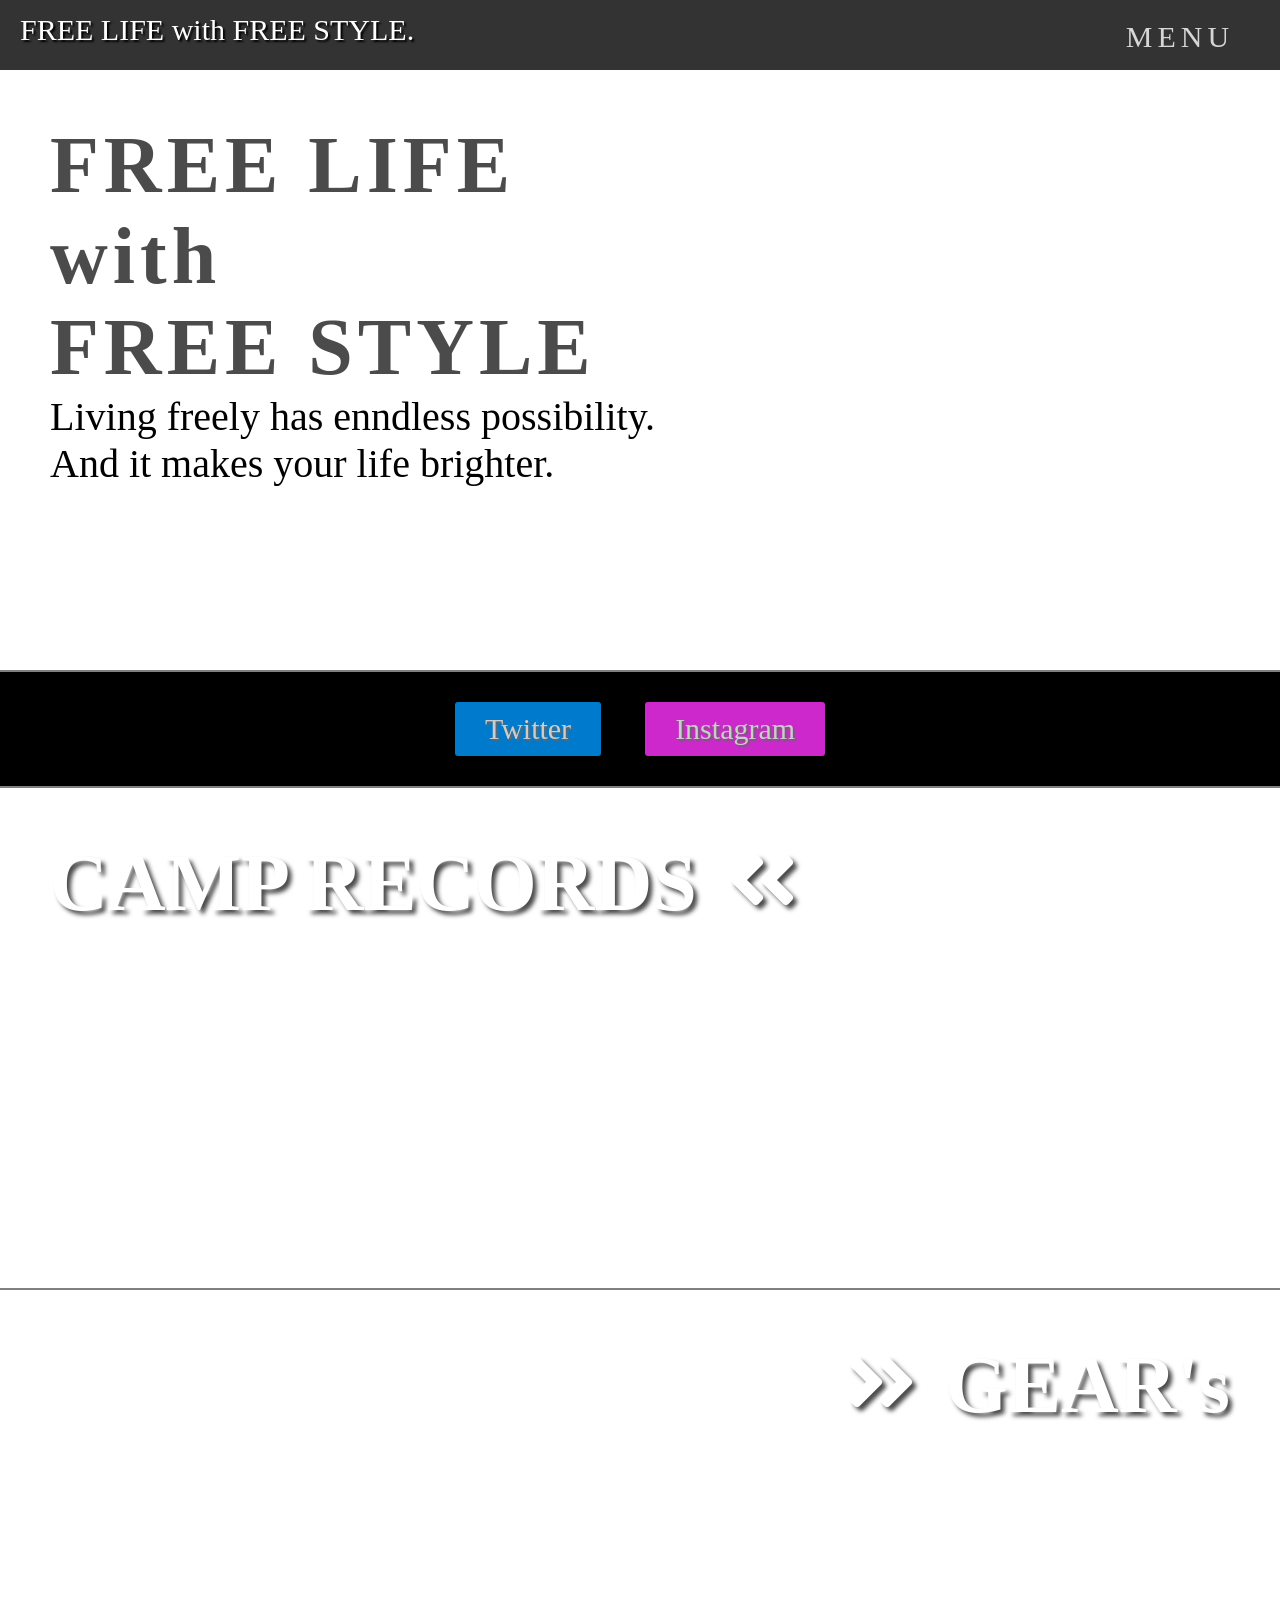
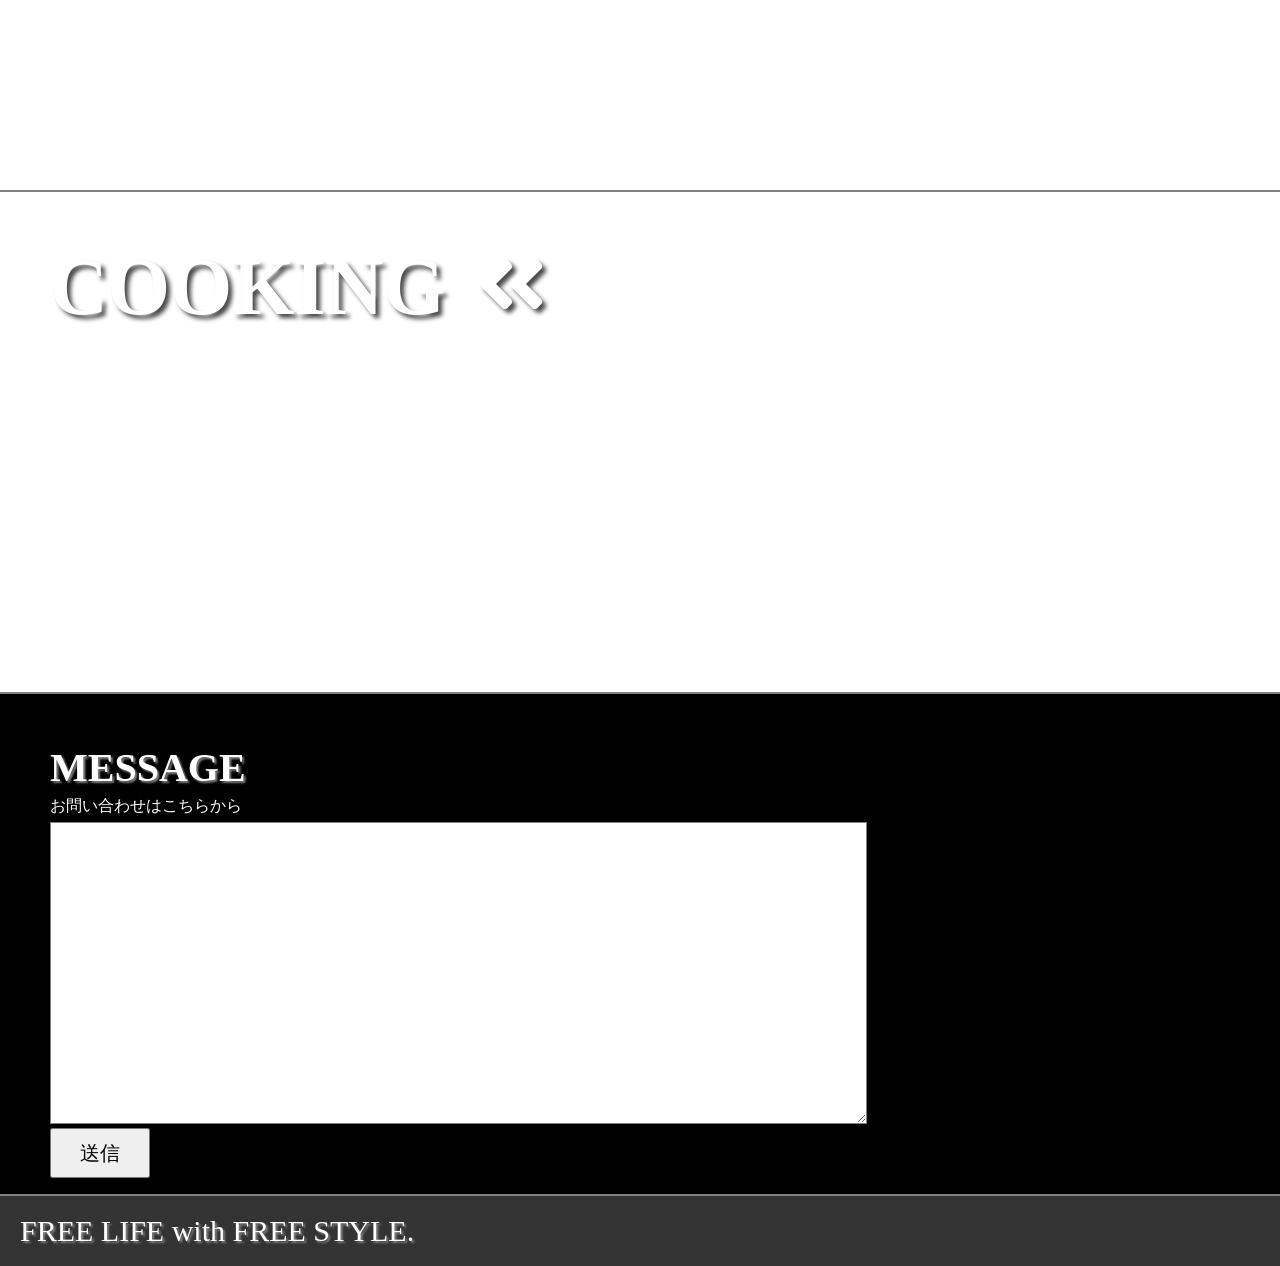
==== index.html @ 4fbad3c0 "Update index.html" ====
<!DOCTYPE html>
<html lang="en" dir="ltr">
  <head>
    <meta charset="utf-8">
    <link rel="stylesheet" href="stylesheet.css">
    <link rel="stylesheet" href="responsive.css">
    <title>free style</title>
    <link href="https://use.fontawesome.com/releases/v5.6.1/css/all.css" rel="stylesheet">
    <script src="https://ajax.googleapis.com/ajax/libs/jquery/2.1.4/jquery.min.js"></script>
  </head>
  <body>
    <header>
      <div class="header-wrapper">
        <div class="container">
          <div class="logo">
            <span>FREE LIFE with FREE STYLE.</span>
          </div>
          <div class="dropdown">
            <div class="menu">
              <div class="menu-title">
                <span>MENU</span>
              </div>
              <div class="header-right">
                <ul>
                  <li class="a"><span>HOME</span></li>
                  <li class="b"><span>Camp Records</span></li>
                  <li class="c"><span>Gear's</span></li>
                  <li class="d"><span>Cooking</span></li>
                  <li class="e"><span> Message</span></li>
                </ul>
              </div>
            </div>
          </div>
        </div>
      </div>
    </header>

    <div class="top-wrapper">
      <div class="container">
        <div class="top-message">
          <h1>FREE LIFE</h1>
          <h1>with</h1>
          <h1>FREE STYLE</h1>
          <p>Living freely has enndless possibility.</p>
          <p>And it makes your life brighter.</p>
        </div>
      </div>
    </div>

    <div class="btn-wrapper">
      <div class="container">
        <a class="btn twitter" href="https://twitter.com/qbXbWnmCyBu3cgk><span class="fab fa-twitter"></span>Twitter</a>
        <a class="btn instagram" href="https://www.instagram.com/zousan5703/?hl=ja><span class="fab fa-instagram"></span>Instagram</a>
      </div>
    </div>

    <div class="camp-wrapper wrapper">
      <div class="container">
        <div class="camp-contents contents">
          <div class="content">
            <h2 id="text">CAMP RECORDS<i class="fas fa-angle-double-left"></i></h2>
            <script src="script.js"></script>
            <p id="text-a">We keep a record of our daily camps.</p>
            <p2 id="text-b">私達の日々のキャンプの記録を残しています。</p2>
          </div>
        </div>
      </div>
    </div>

    <div class="gear-wrapper wrapper">
      <div class="container">
        <div class="gear-contents contents">
          <div class="gear-content content">
            <h2 id="txt"><i class="fas fa-angle-double-right"></i>GEAR's</h2>
            <p id="txt-a">Here are the gears we use.</p>
            <p2 id="txt-b">私達が使用している道具を紹介しています。</p2>
          </div>
        </div>
      </div>
    </div>

    <div class="cooking-wrapper wrapper">
      <div class="container">
        <div class="cooking-contents contents">
          <div class="content">
            <h2 id=tx>COOKING<i class="fas fa-angle-double-left"></i></h2>
            <p id=tx-a>Here are the dishes we cooked at the camp.</p>
            <p2 id=tx-b>私達がキャンプで作った料理を紹介しています。</p2>

          </div>

        </div>
      </div>
    </div>

    <div class="message-wrapper wrapper">
      <div class="container">
        <div class="message-heading">
          <h2>MESSAGE</h2>
          <p>お問い合わせはこちらから</p>
        </div>
        <form action="#">
          <textarea class="text" rows="20" cols="100"></textarea>
          <div class="send">
            <input class="submit-btn" type="submit" value="送信">
          </div>
        </form>
        </div>
      </div>

    <footer>FREE LIFE with FREE STYLE.</footer>

  </body>
</html>
---- stylesheet.css ----
*{
  margin: 0;
  padding: 0;
}
ul{
  list-style: none;
}
body{
  font-family: serif;
}
.top-wrapper {
  background-image: url(http://paoreen.com/wp-content/uploads/2020/01/cropped-A50C0D59-A138-4BC8-8220-AB1CC34D8F3C-3.jpeg);
  background-size: cover;
  padding: 120px 0 0 50px;
  height: 550px;
  border-bottom: 2px solid gray;
}
.container{
  width: 100%;
  margin: 0 auto;
}
.top-message h1{
  opacity: 0.7;
  text-shadow: 2px 2px 2px white;
  font-size: 80px;
  letter-spacing: 5px;
}
.top-message p{
  text-shadow: 0.5px 0.5px 0.5px white;
  font-size: 40px;
}
.btn-wrapper{
  background-color: black;
  text-align: center;
  padding: 30px 0;
}
.btn{
  opacity: 0.8;
  color: white;
  display: inline-block;
  font-size: 30px;
  padding: 10px 30px;
  text-decoration: none;
  border-radius: 3px;
  text-shadow: 2px 2px 2px gray;
}
.btn:hover{
  opacity: 1;
}
.btn:active{
  opacity: 0.4;
}
.fab{
  margin-right: 10px;
}
.twitter{
  background-color: #0099ff;
  margin-right: 40px;
}
.instagram{
  background-color: #ff33ff;
}
.wrapper{
  display: block;
  height: 450px;
  padding: 50px 50px 0 50px;
  border-top: 2px solid gray;
}
.camp-wrapper{
  background-image: url(https://paoreen.com/wp-content/uploads/2020/02/1D5A66C1-1CA6-4B3D-96C9-31F272CB14AD-768x512.jpeg);
  background-size: cover;
}
.content h2{
  opacity: 0.7;
  font-size: 80px;
  color:white;
  text-shadow: 4px 4px 4px black;
  display: inline-block;
}
.content h2:hover{
  opacity: 1;
  cursor: pointer;
}
.content p{
  font-size: 40px;
  color: white;
  opacity: 0.9;
  text-shadow: 2px 2px 2px black;
  display: none;
}
.content p2{
  font-size: 30px;
  color: white;
  opacity:0.9;
  text-shadow: 2px 2px 2px black;
  display: none;
}
.content h5{
  color: white;
  font-size: 40px;
  letter-spacing: 10px;
  opacity: 0.7;
  display: none;
}
.content h5:hover{
  cursor: pointer;
  opacity: 1;
}
.content h5:active{
  opacity: 0.4;
}
.gear-wrapper{
  background-image: url(https://paoreen.com/wp-content/uploads/2020/02/82EEFC29-2918-4D65-B4EE-BE25E0C26947-768x512.jpeg);
  background-size: cover;
}
.gear-content{
  text-align: right;
}
.cooking-wrapper{
  background-image: url(https://paoreen.com/wp-content/uploads/2020/02/CC8F5581-6E70-4B54-8B60-91B4E7E36A8C-768x512.jpeg);
  background-size: cover;
}
.fas{
  margin: 0 30px;
}
header{
  height: 70px;
  background-color: #333;
  position: fixed;
  top:0;
  width:100%;
  z-index: 10;
}
.logo{
  color: white;
  font-size: 30px;
  text-shadow: 2px 2px 2px black;
  padding: 13px 0 0 20px;
  float: left;
}
.dropdown{
  display: flex;
  float: right;
}
.menu{
  text-align: center;
}
.menu-title{
  color:white;
  font-size: 30px;
  padding-top: 20px;
  letter-spacing: 5px;
  width: 200px;
  opacity: 0.8;
}
.menu-title:hover{
  cursor:pointer;
  opacity: 1;
}
.header-right{
  display: none;
  background-color: gray;
  position:relative;
  font-size: 25px;
}
li{
  opacity: 0.7;
}
li:hover{
  opacity: 1;
}
.header-right>ul{
  list-style:none;
  margin: 0;
  padding:0;
  width: 200px;
}
.header-right>ul>li>span{
  text-decoration: none;
  color:white;
}
.menu:hover .header-right{
  display: inline-block;
}
.header-right span:hover{
  opacity: 1;
  cursor: pointer;
}
.message-wrapper{
  background-color: black;
  border-bottom: 2px solid gray;
}
.message-heading h2{
  color: white;
  font-size: 40px;
  text-shadow: 2px 2px 2px gray;
}
.message-heading p{
  color: white;
  padding: 5px 0;
}
.text{
  border: 1.5px solid gray;
}
input{
  display: inline-block;
  height: 50px;
  width:100px;
  font-size: 20px;
  padding: 5px;
}
footer{
  height: 70px;
  background-color: #333;
  color: white;
  text-shadow: 2px 2px 2px gray;
  font-size: 30px;
  line-height: 70px;
  padding-left: 20px;
}
---- responsive.css ----
@media(max-width:480px){
  header{
    height: 40px;
  }
  .logo{
    font-size: 15px;
    padding: 13px 0 0 7px;
  }
  .top-wrapper{
    height: 200px;
    padding: 60px 0 0 20px;
  }
  .top-message h1{
    font-size: 30px;
  }
  .top-message p{
    font-size:15px;
  }
  .btn{
    width: 60%;
    font-size: 20px;
  }
  .twitter{
    margin: 0 0 10px 0;
  }
  .content{
    padding: 5px 10px;
  }
  .fas{
    margin: 0 5px;
  }
  .content h2{
    font-size: 20px;
  }
  .content p{
    font-size: 15px;
  }
  .content p2{
    font-size: 12px;
  }
  .wrapper{
    height:200px;
    padding: 20px 20px 0 20px;
  }
  .menu-title{
    font-size: 10px;
    width:80px;
  }
  .header-right ul{
    width:80px;
    font-size: 15px;
  }
  .message-heading h2{
    font-size: 20px;
  }
  .message-heading p{
    font-size: 12px;
  }
  textarea{
    width:80%;
    height:100px;
  }
  footer{
    font-size: 15px;
    height: 40px;
    line-height: 40px;
  }
}
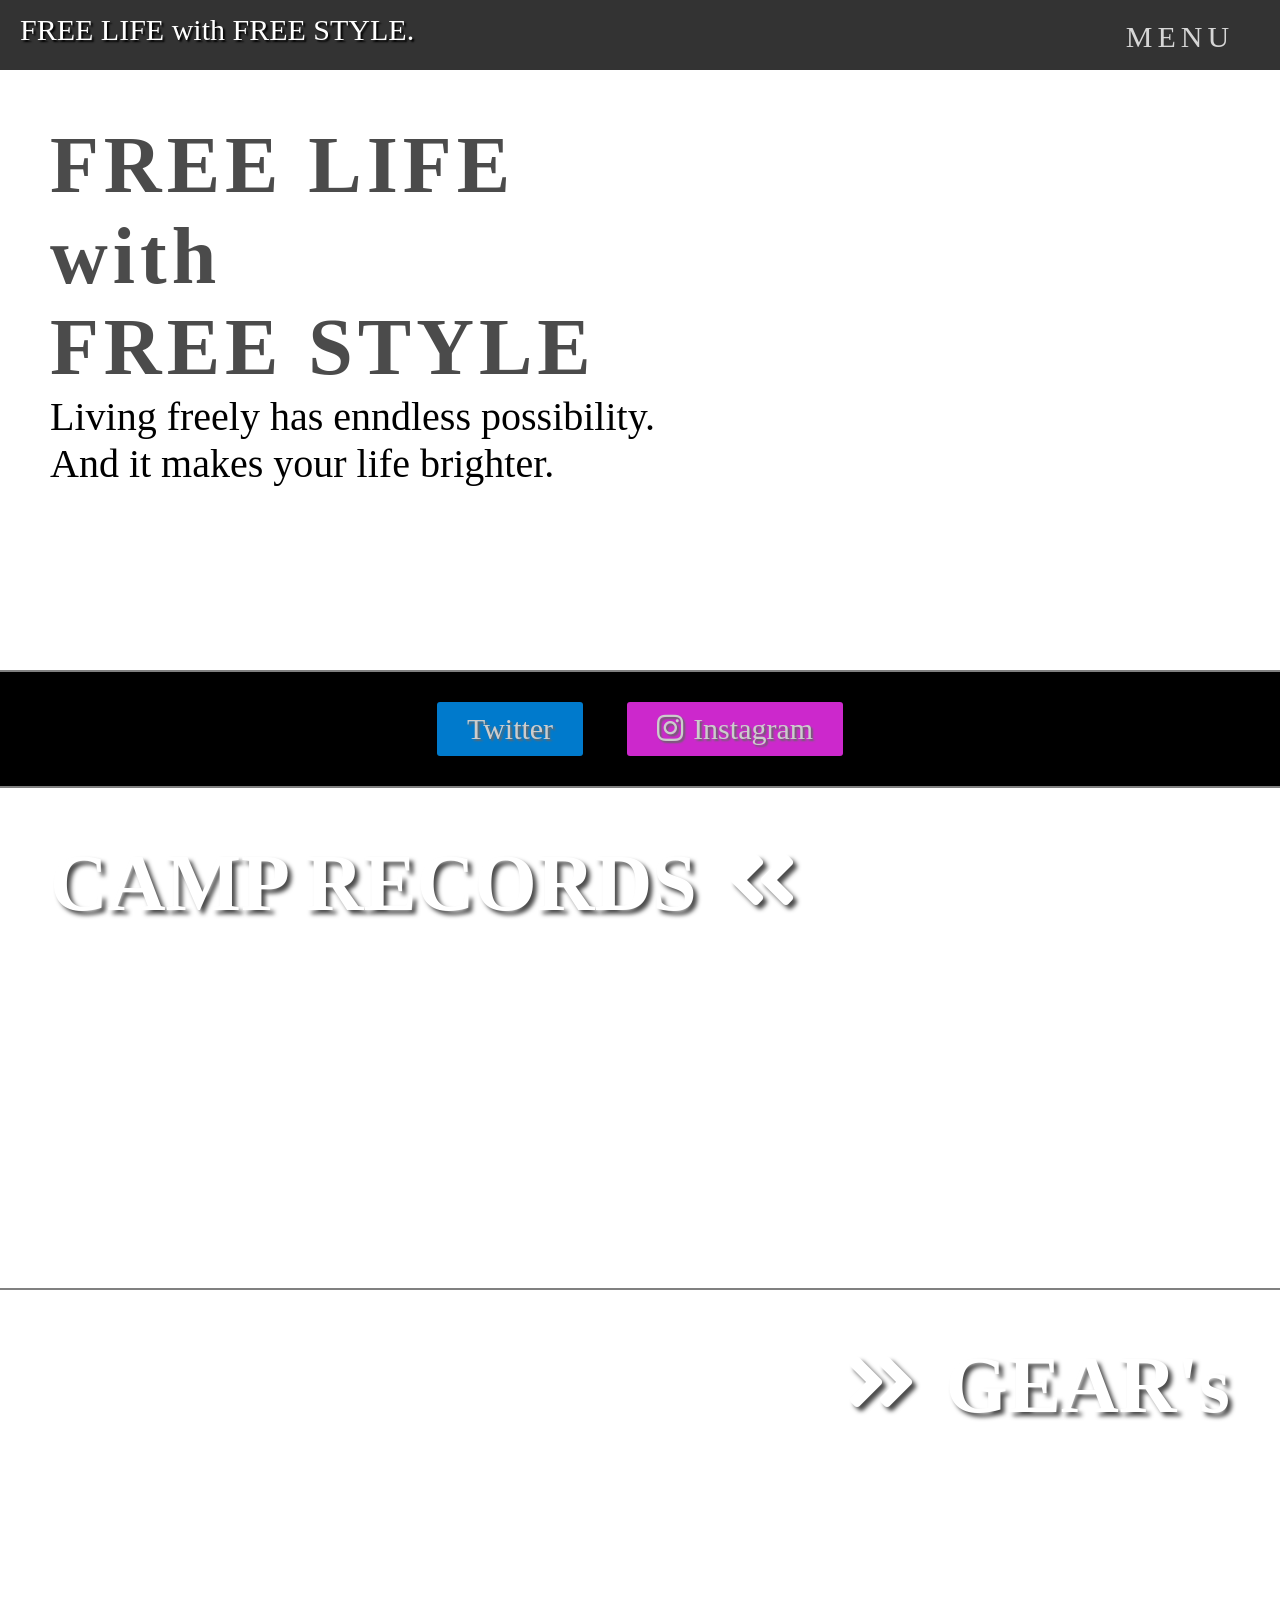
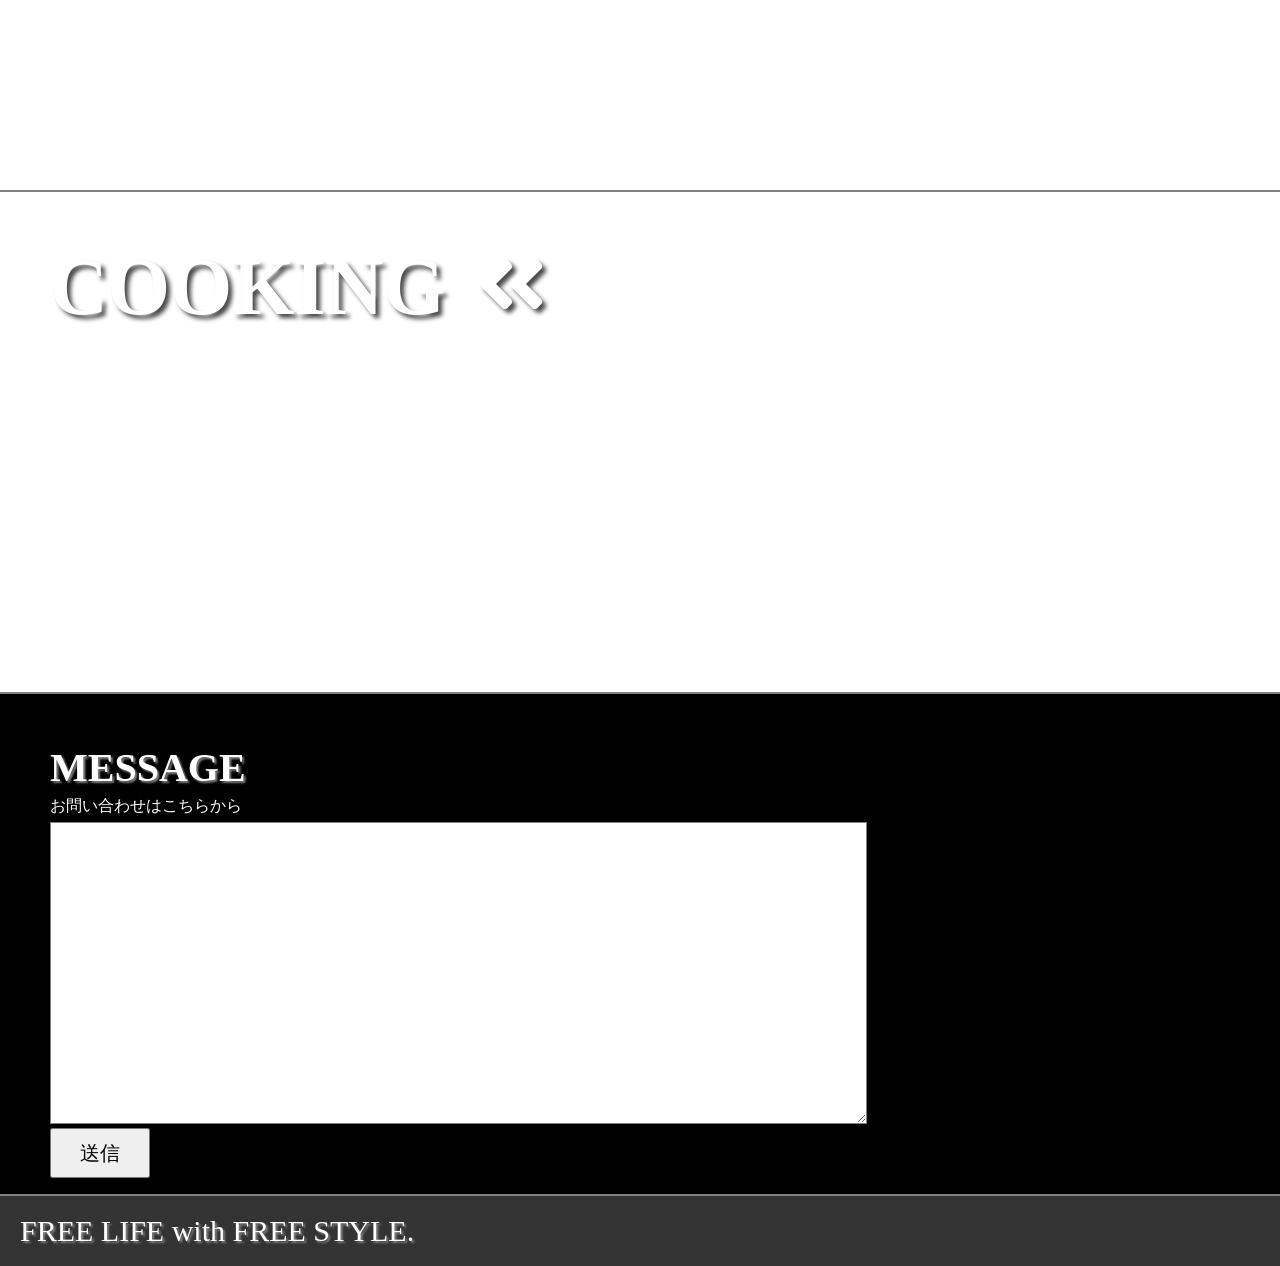
==== commit 67875eb7: "Update index.html" ====
--- a/index.html
+++ b/index.html
@@ -49,8 +49,8 @@
 
     <div class="btn-wrapper">
       <div class="container">
-        <a class="btn twitter" href="https://twitter.com/qbXbWnmCyBu3cgk><span class="fab fa-twitter"></span>Twitter</a>
-        <a class="btn instagram" href="https://www.instagram.com/zousan5703/?hl=ja><span class="fab fa-instagram"></span>Instagram</a>
+        <a class="btn twitter" href="https://twitter.com/qbXbWnmCyBu3cgk" <span class="fab fa-twitter"></span>Twitter</a>
+        <a class="btn instagram" href="https://www.instagram.com/zousan5703/?hl=ja"><span class="fab fa-instagram"></span>Instagram</a>
       </div>
     </div>
 
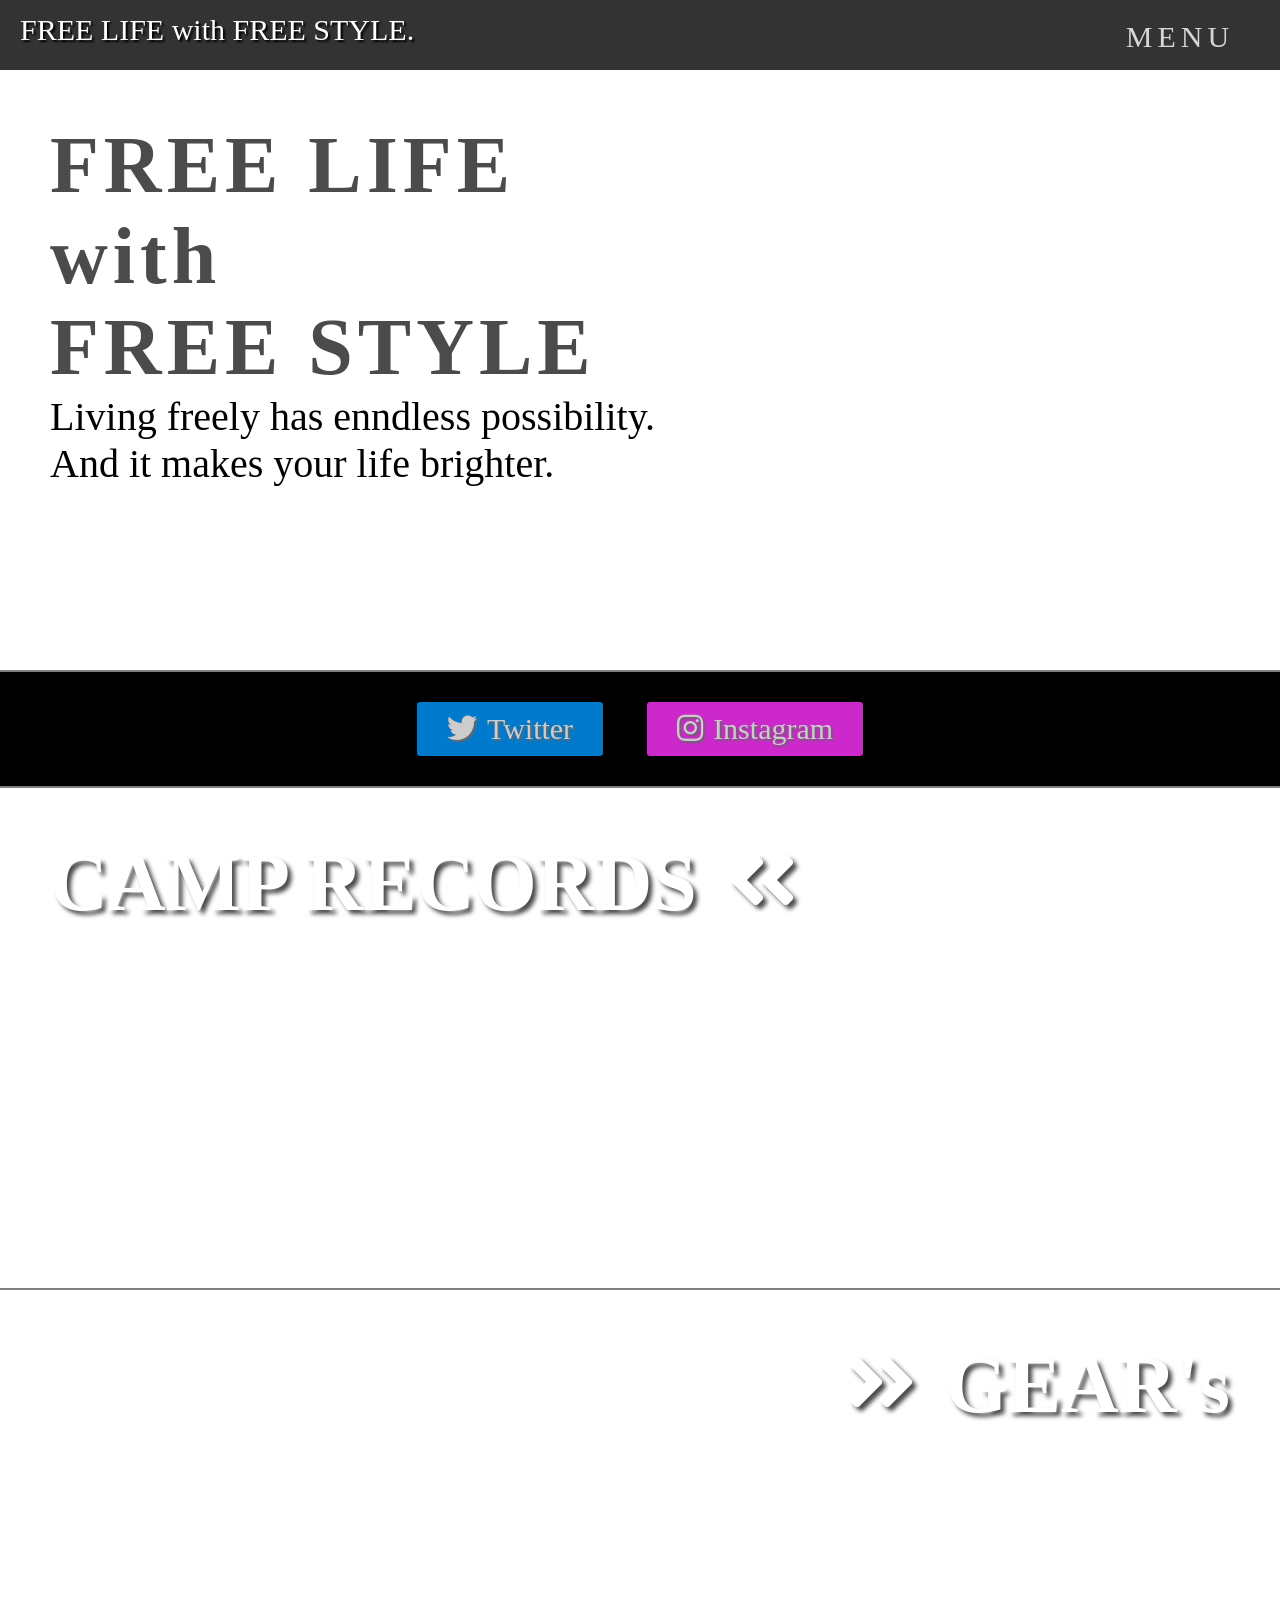
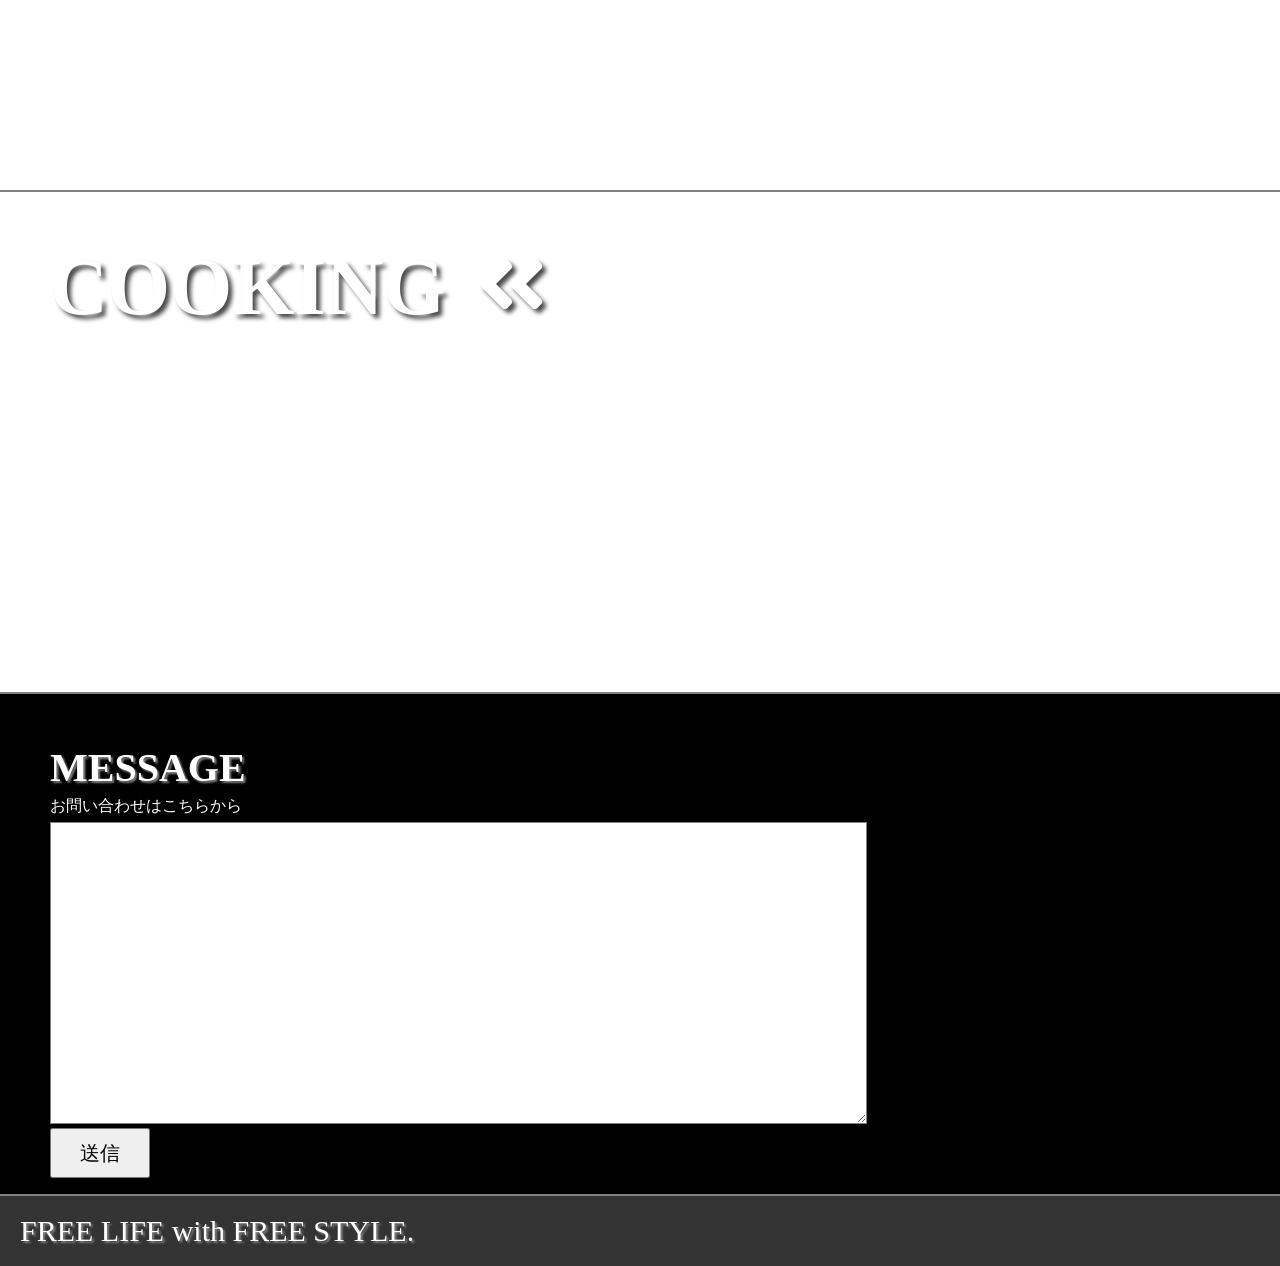
==== commit 762760a8: "Update index.html" ====
--- a/index.html
+++ b/index.html
@@ -49,8 +49,8 @@
 
     <div class="btn-wrapper">
       <div class="container">
-        <a class="btn twitter" href="https://twitter.com/qbXbWnmCyBu3cgk" <span class="fab fa-twitter"></span>Twitter</a>
-        <a class="btn instagram" href="https://www.instagram.com/zousan5703/?hl=ja"><span class="fab fa-instagram"></span>Instagram</a>
+        <a class="btn twitter" href="https://twitter.com/qbXbWnmCyBu3cgk" target="_blank"><span class="fab fa-twitter"></span>Twitter</a>
+        <a class="btn instagram" href="https://www.instagram.com/zousan5703/?hl=ja" target="_blank"><span class="fab fa-instagram"></span>Instagram</a>
       </div>
     </div>
 
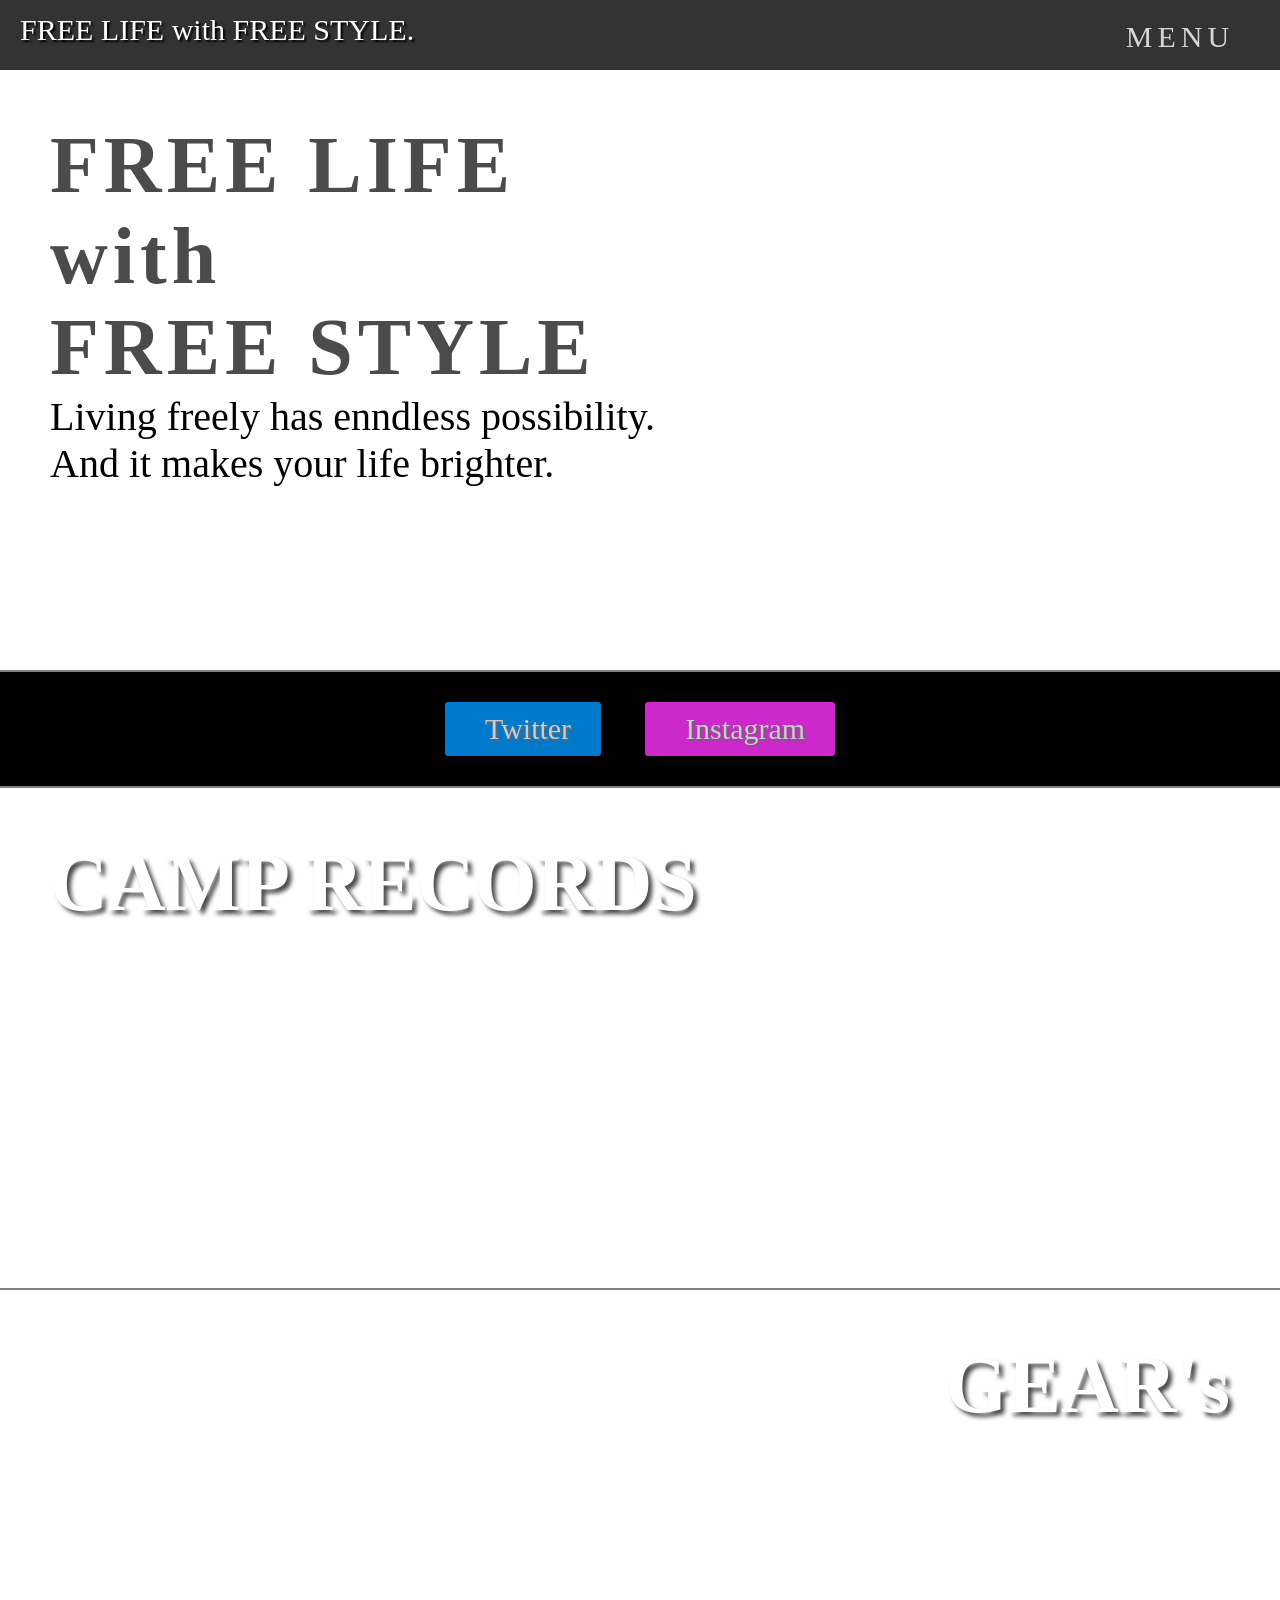
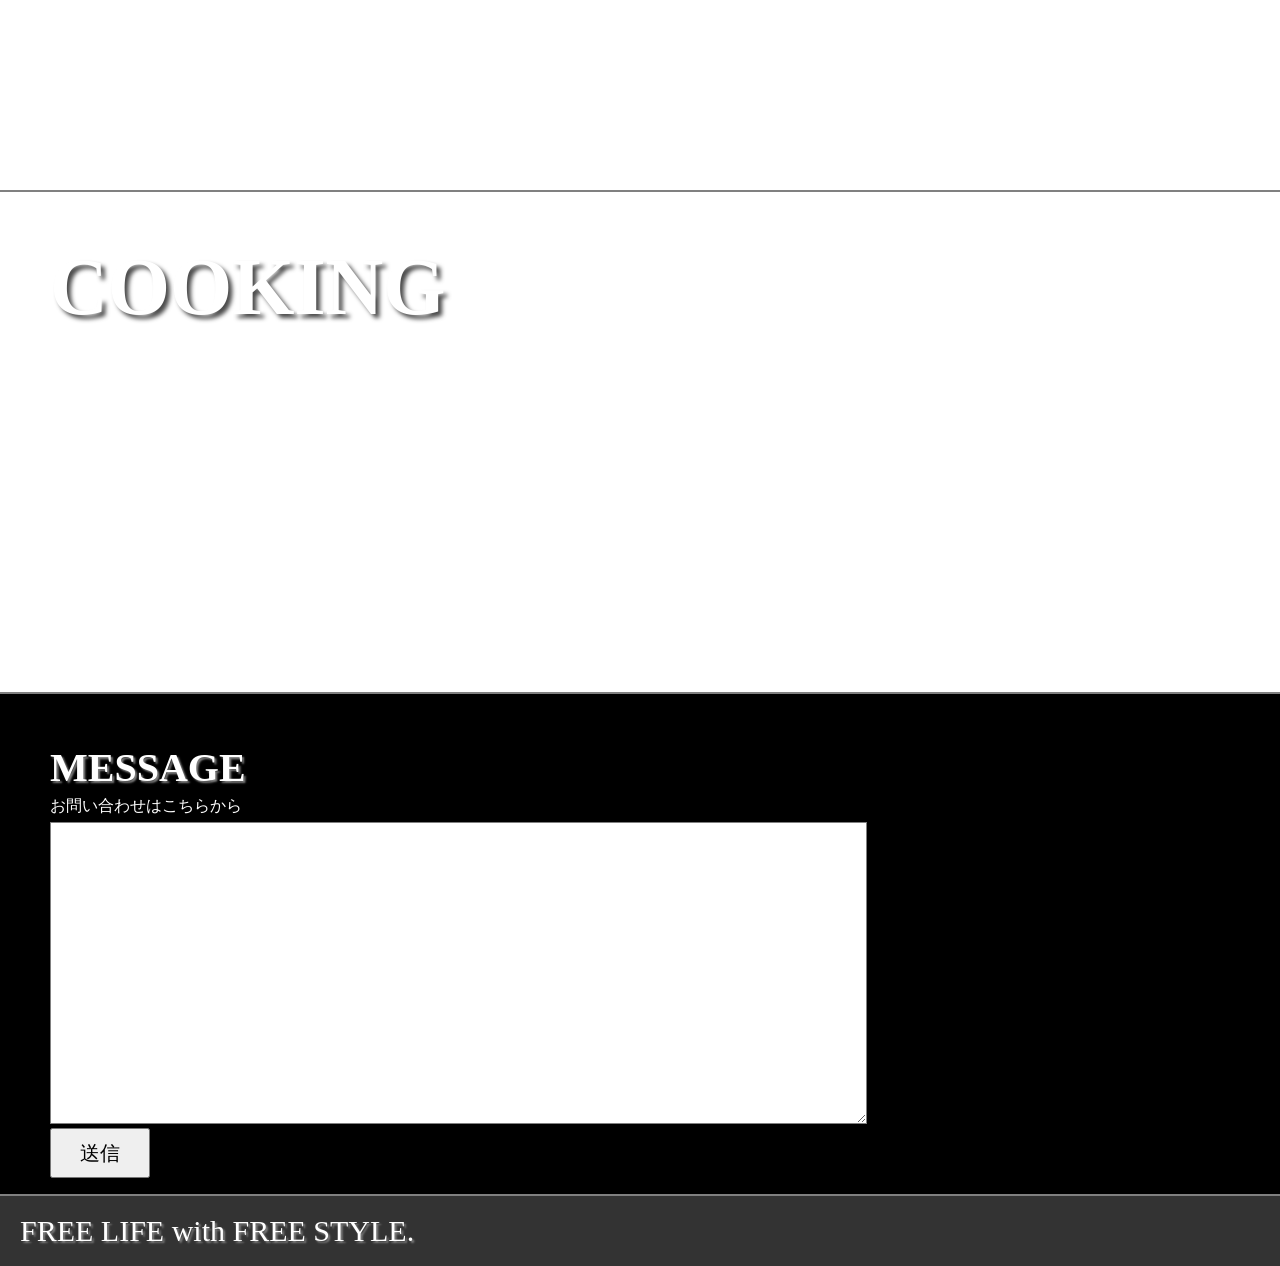
==== commit 0d0da93c: "Update index.html" ====
--- a/index.html
+++ b/index.html
@@ -5,7 +5,7 @@
     <link rel="stylesheet" href="stylesheet.css">
     <link rel="stylesheet" href="responsive.css">
     <title>free style</title>
-    <link href="https://use.fontawesome.com/releases/v5.6.1/css/all.css" rel="stylesheet">
+    <link href="https://stackpath.bootstrapcdn.com/font-awesome/4.7.0/css/font-awesome.min.css rel="stylesheet">
     <script src="https://ajax.googleapis.com/ajax/libs/jquery/2.1.4/jquery.min.js"></script>
   </head>
   <body>
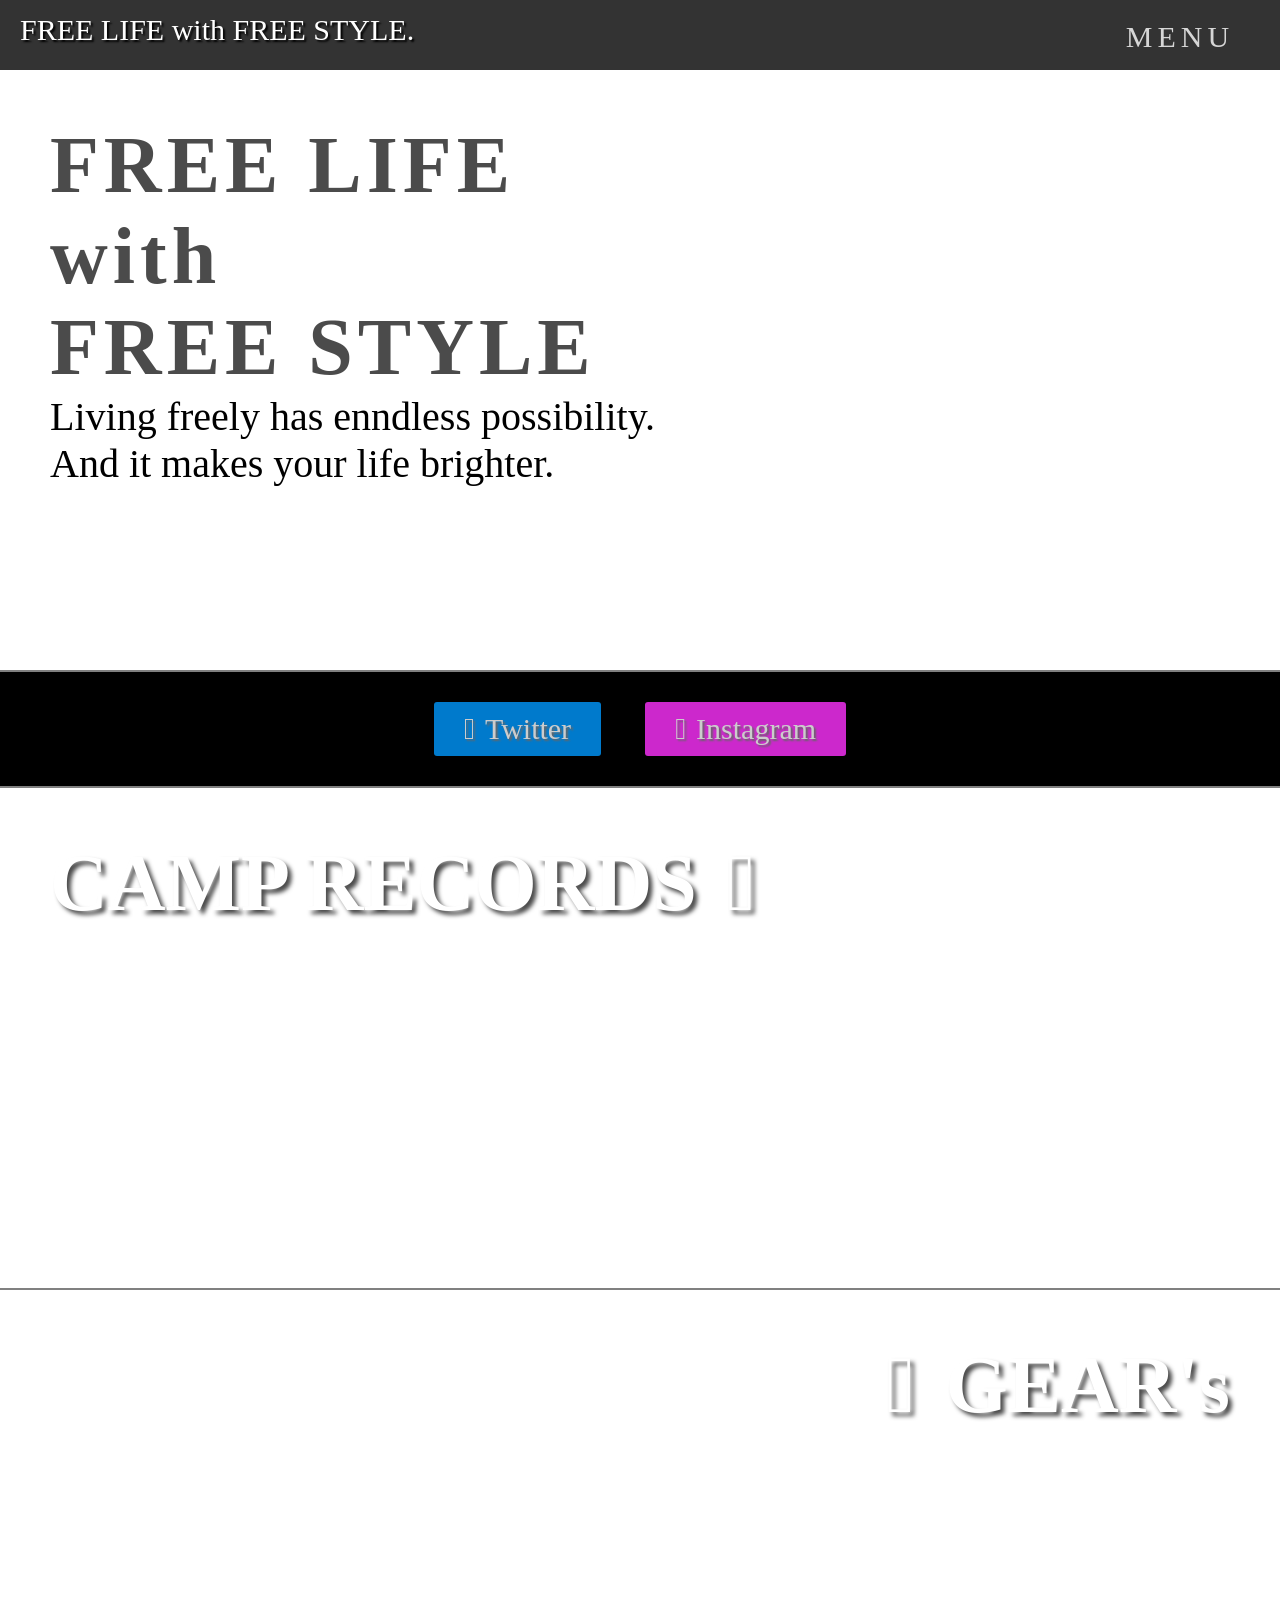
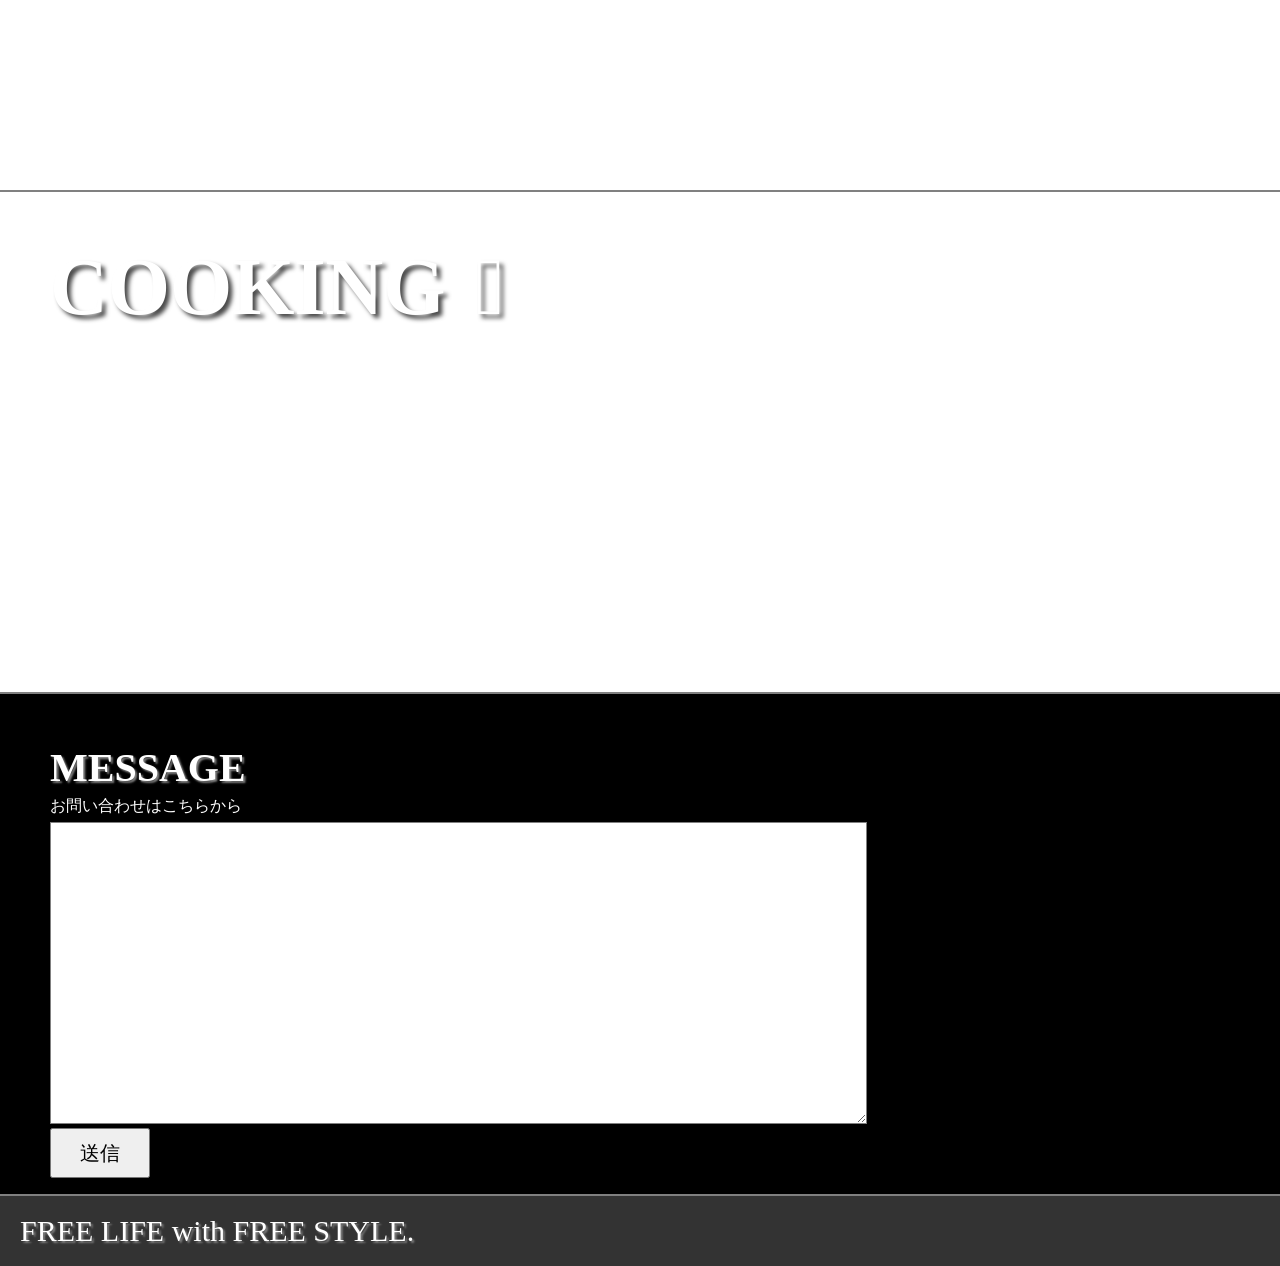
==== commit c4553509: "Update index.html" ====
--- a/index.html
+++ b/index.html
@@ -5,7 +5,7 @@
     <link rel="stylesheet" href="stylesheet.css">
     <link rel="stylesheet" href="responsive.css">
     <title>free style</title>
-    <link href="https://stackpath.bootstrapcdn.com/font-awesome/4.7.0/css/font-awesome.min.css rel="stylesheet">
+    <link href="https://stackpath.bootstrapcdn.com/font-awesome/4.7.0/css/font-awesome.min.css" rel="stylesheet" integrity="sha384-wvfXpqpZZVQGK6TAh5PVlGOfQNHSoD2xbE+QkPxCAFlNEevoEH3Sl0sibVcOQVnN" crossorigin="anonymous">    
     <script src="https://ajax.googleapis.com/ajax/libs/jquery/2.1.4/jquery.min.js"></script>
   </head>
   <body>
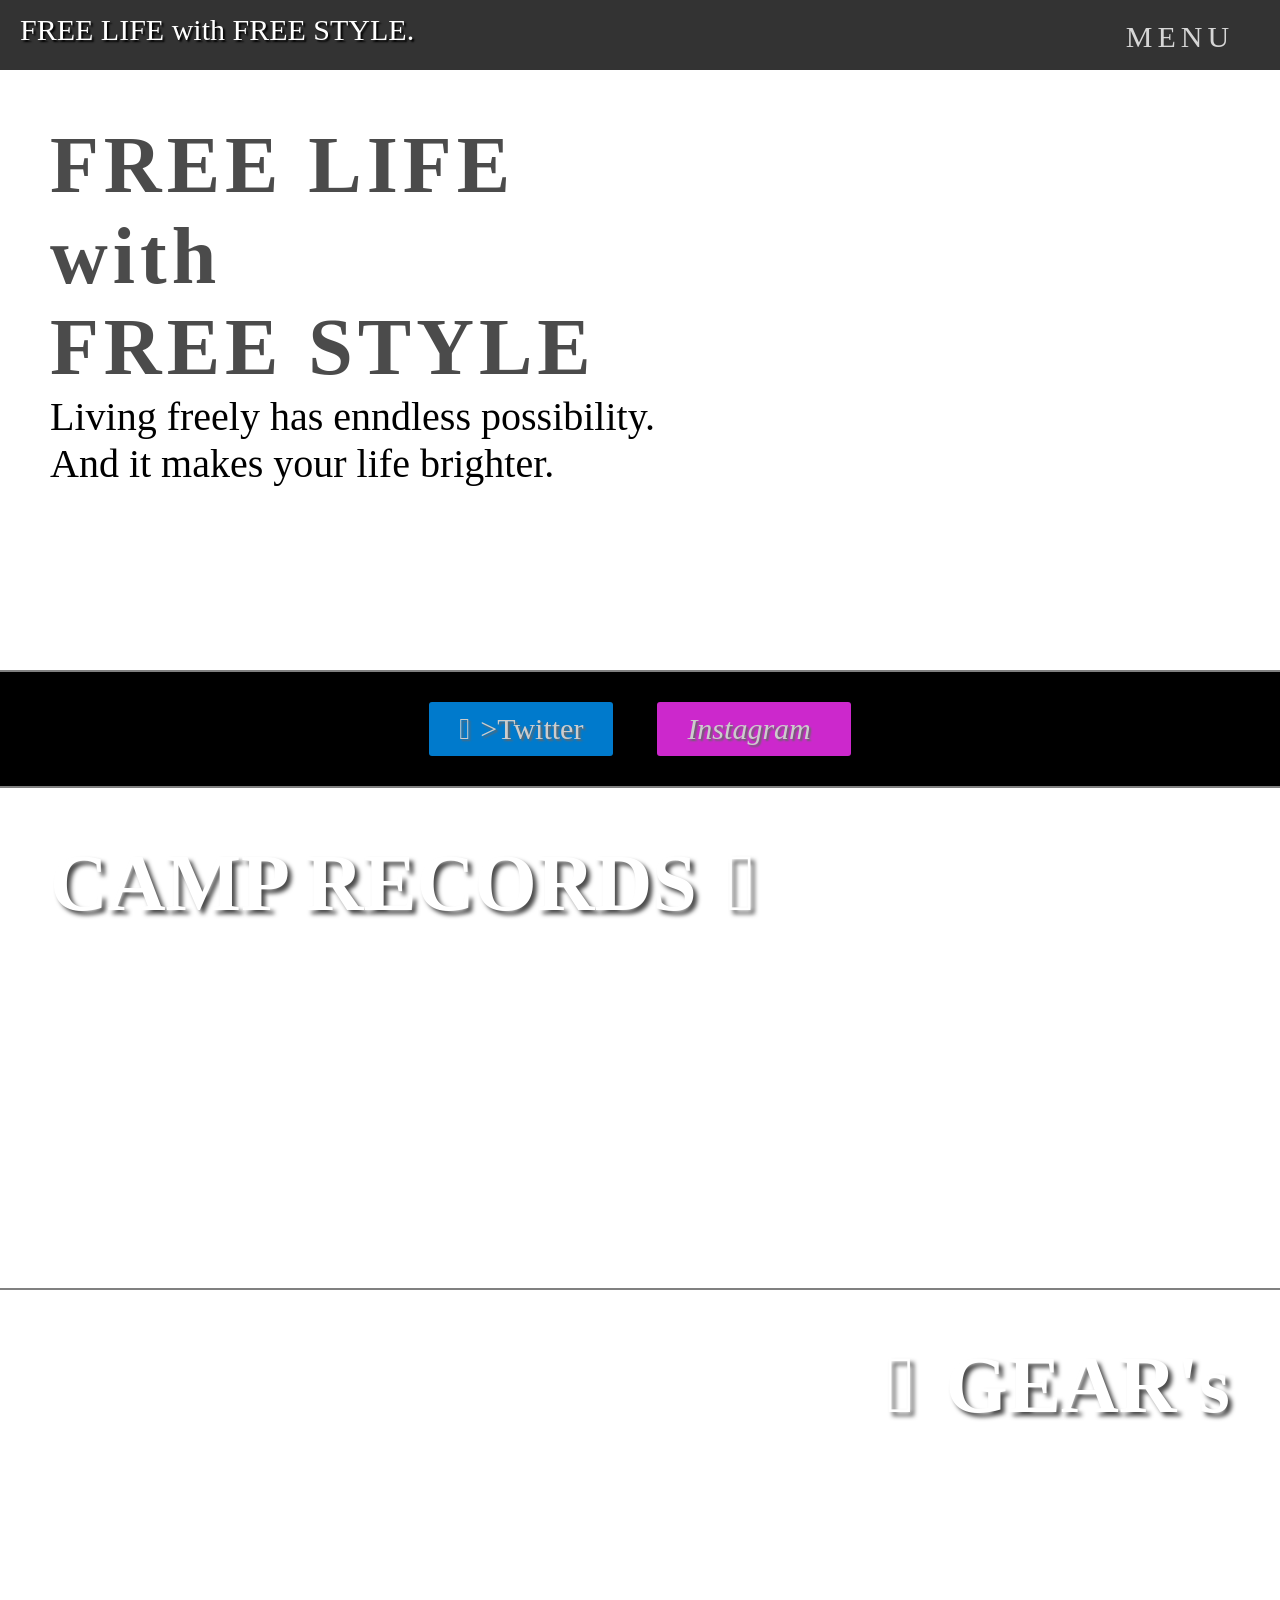
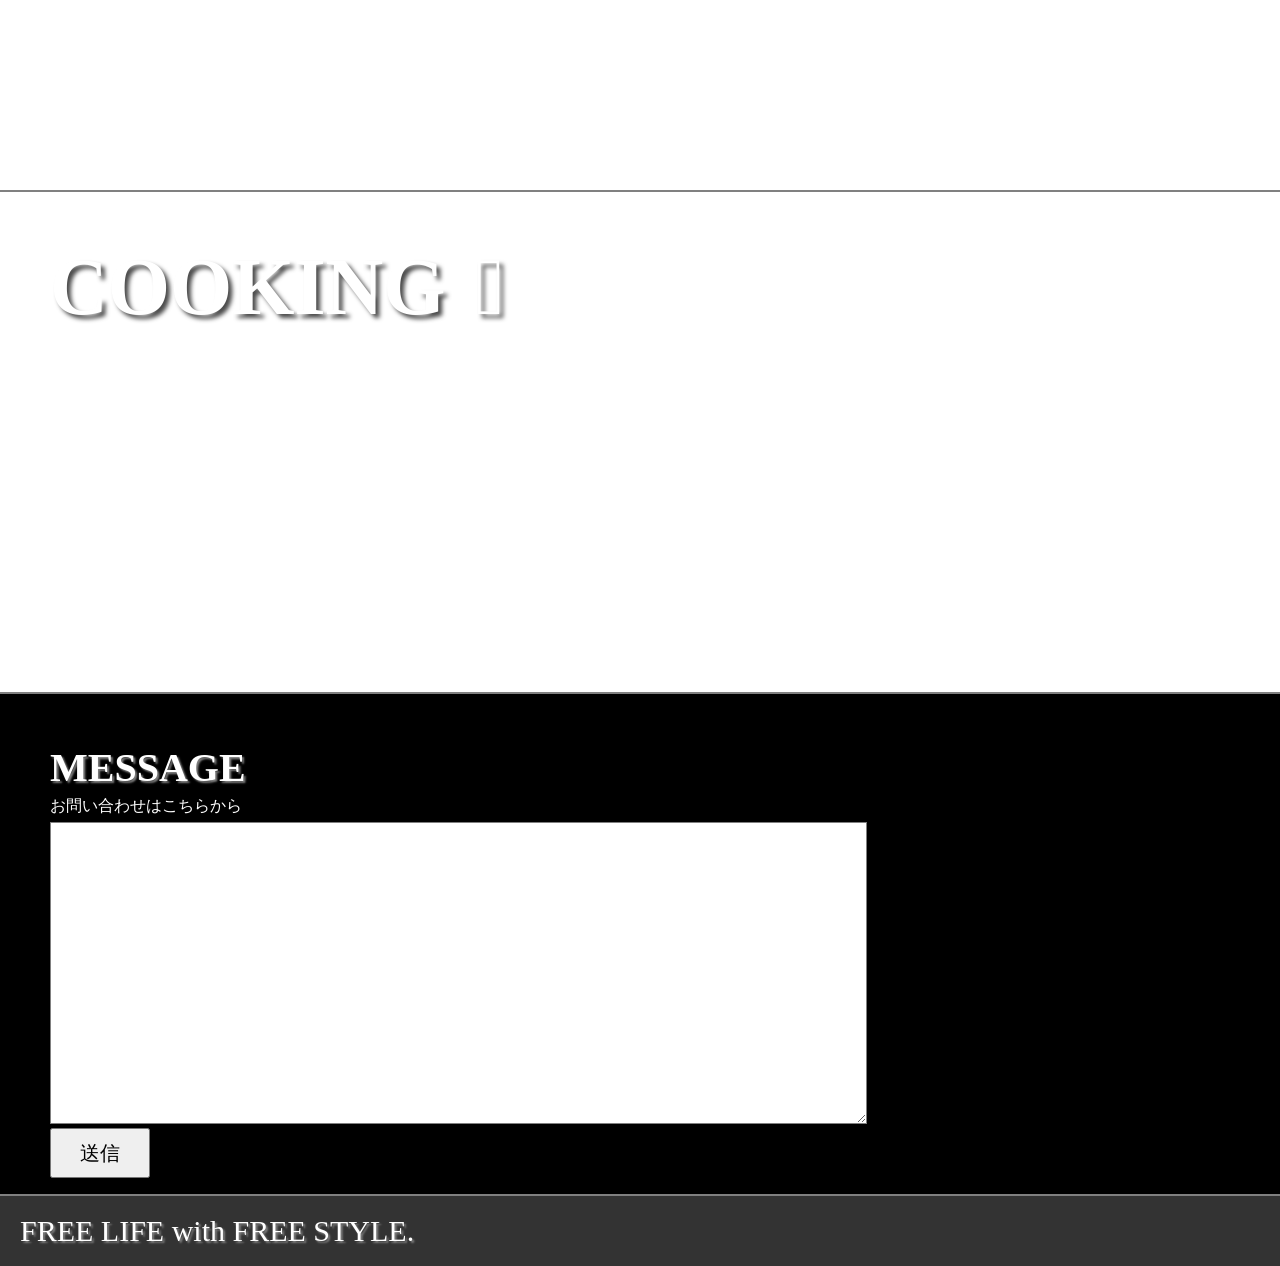
==== commit 909c5a01: "Update index.html" ====
--- a/index.html
+++ b/index.html
@@ -49,8 +49,8 @@
 
     <div class="btn-wrapper">
       <div class="container">
-        <a class="btn twitter" href="https://twitter.com/qbXbWnmCyBu3cgk" target="_blank"><span class="fab fa-twitter"></span>Twitter</a>
-        <a class="btn instagram" href="https://www.instagram.com/zousan5703/?hl=ja" target="_blank"><span class="fab fa-instagram"></span>Instagram</a>
+        <a class="btn twitter" href="https://twitter.com/qbXbWnmCyBu3cgk" target="_blank"><i class="fab fa-twitter-square"></i>></span>Twitter</a>
+        <a class="btn instagram" href="https://www.instagram.com/zousan5703/?hl=ja" target="_blank"><i class="fab fa-instagram-square">Instagram</i></a>
       </div>
     </div>
 
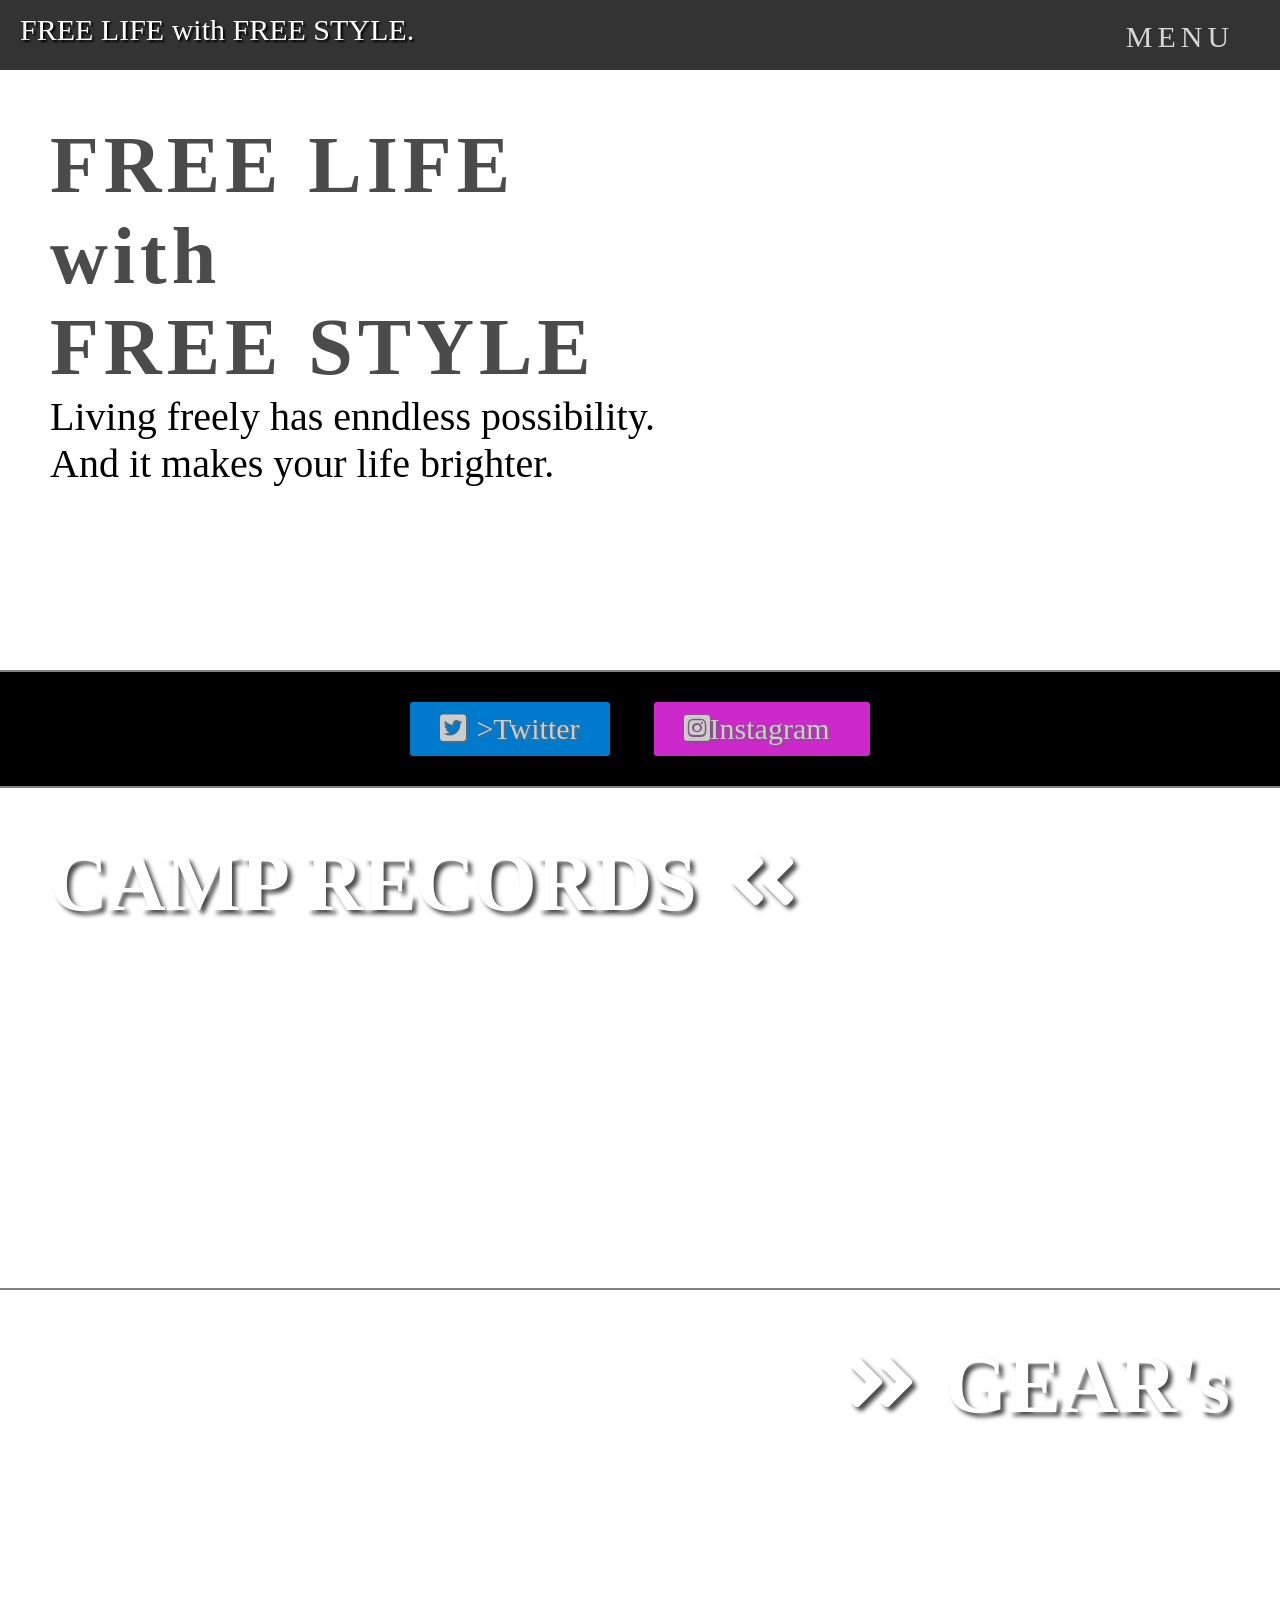
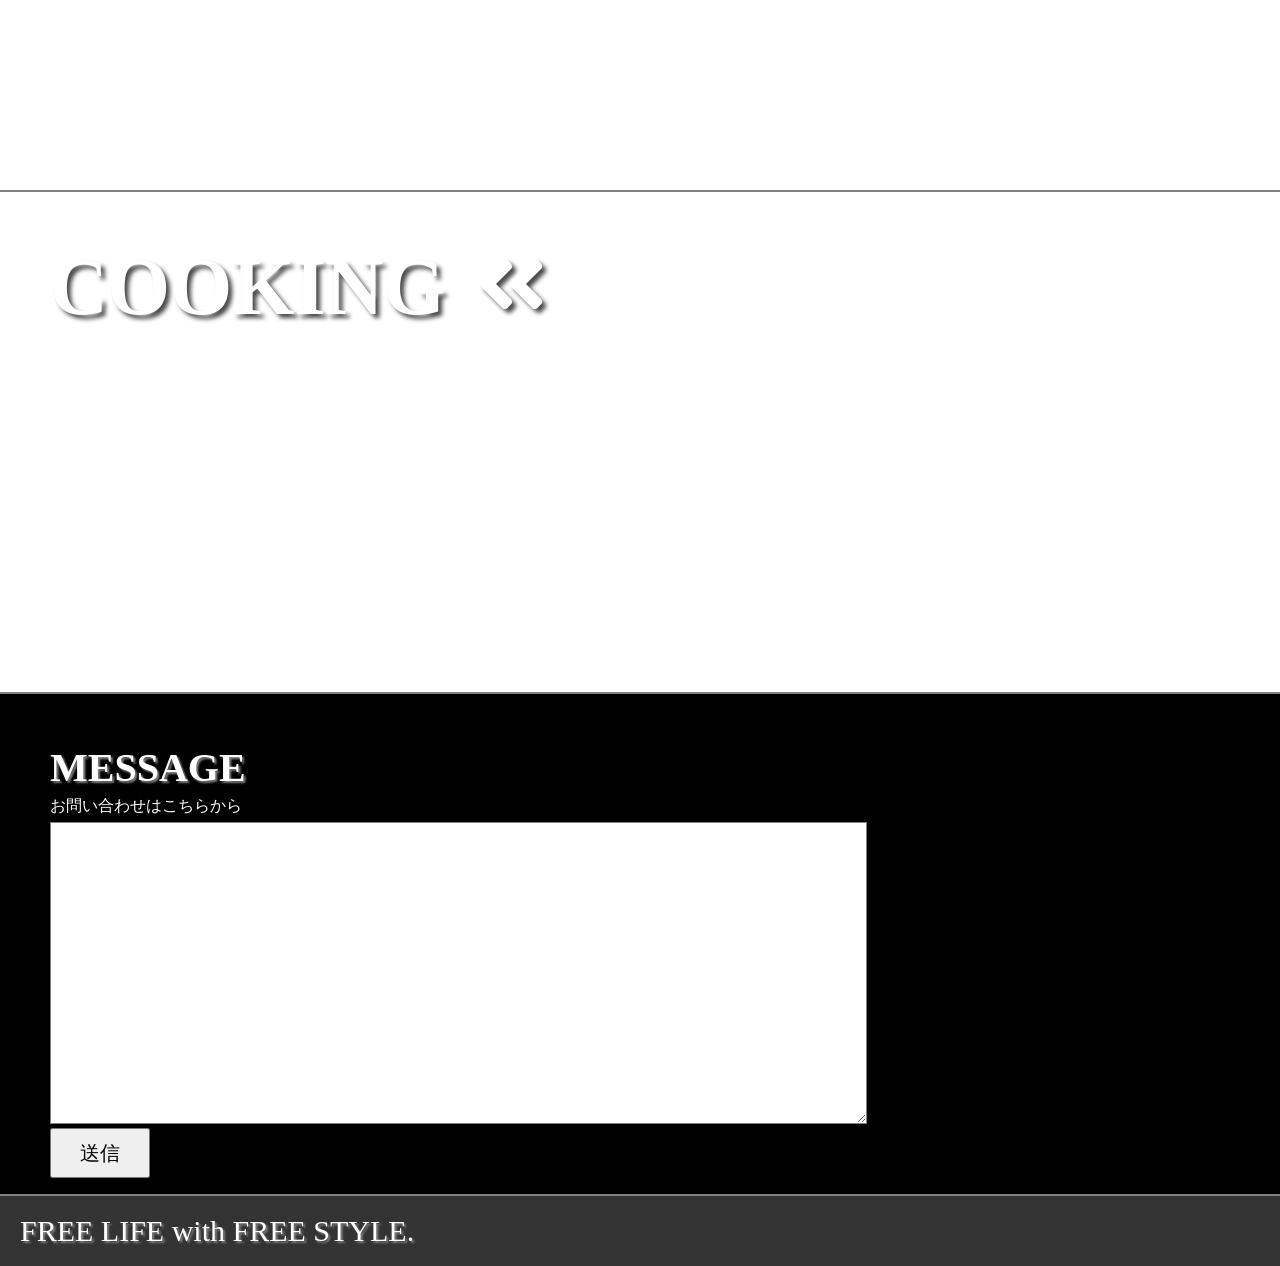
==== commit 6502acec: "Update index.html" ====
--- a/index.html
+++ b/index.html
@@ -5,7 +5,7 @@
     <link rel="stylesheet" href="stylesheet.css">
     <link rel="stylesheet" href="responsive.css">
     <title>free style</title>
-    <link href="https://stackpath.bootstrapcdn.com/font-awesome/4.7.0/css/font-awesome.min.css" rel="stylesheet" integrity="sha384-wvfXpqpZZVQGK6TAh5PVlGOfQNHSoD2xbE+QkPxCAFlNEevoEH3Sl0sibVcOQVnN" crossorigin="anonymous">    
+    <link href="https://use.fontawesome.com/releases/v5.6.1/css/all.css" rel="stylesheet">
     <script src="https://ajax.googleapis.com/ajax/libs/jquery/2.1.4/jquery.min.js"></script>
   </head>
   <body>
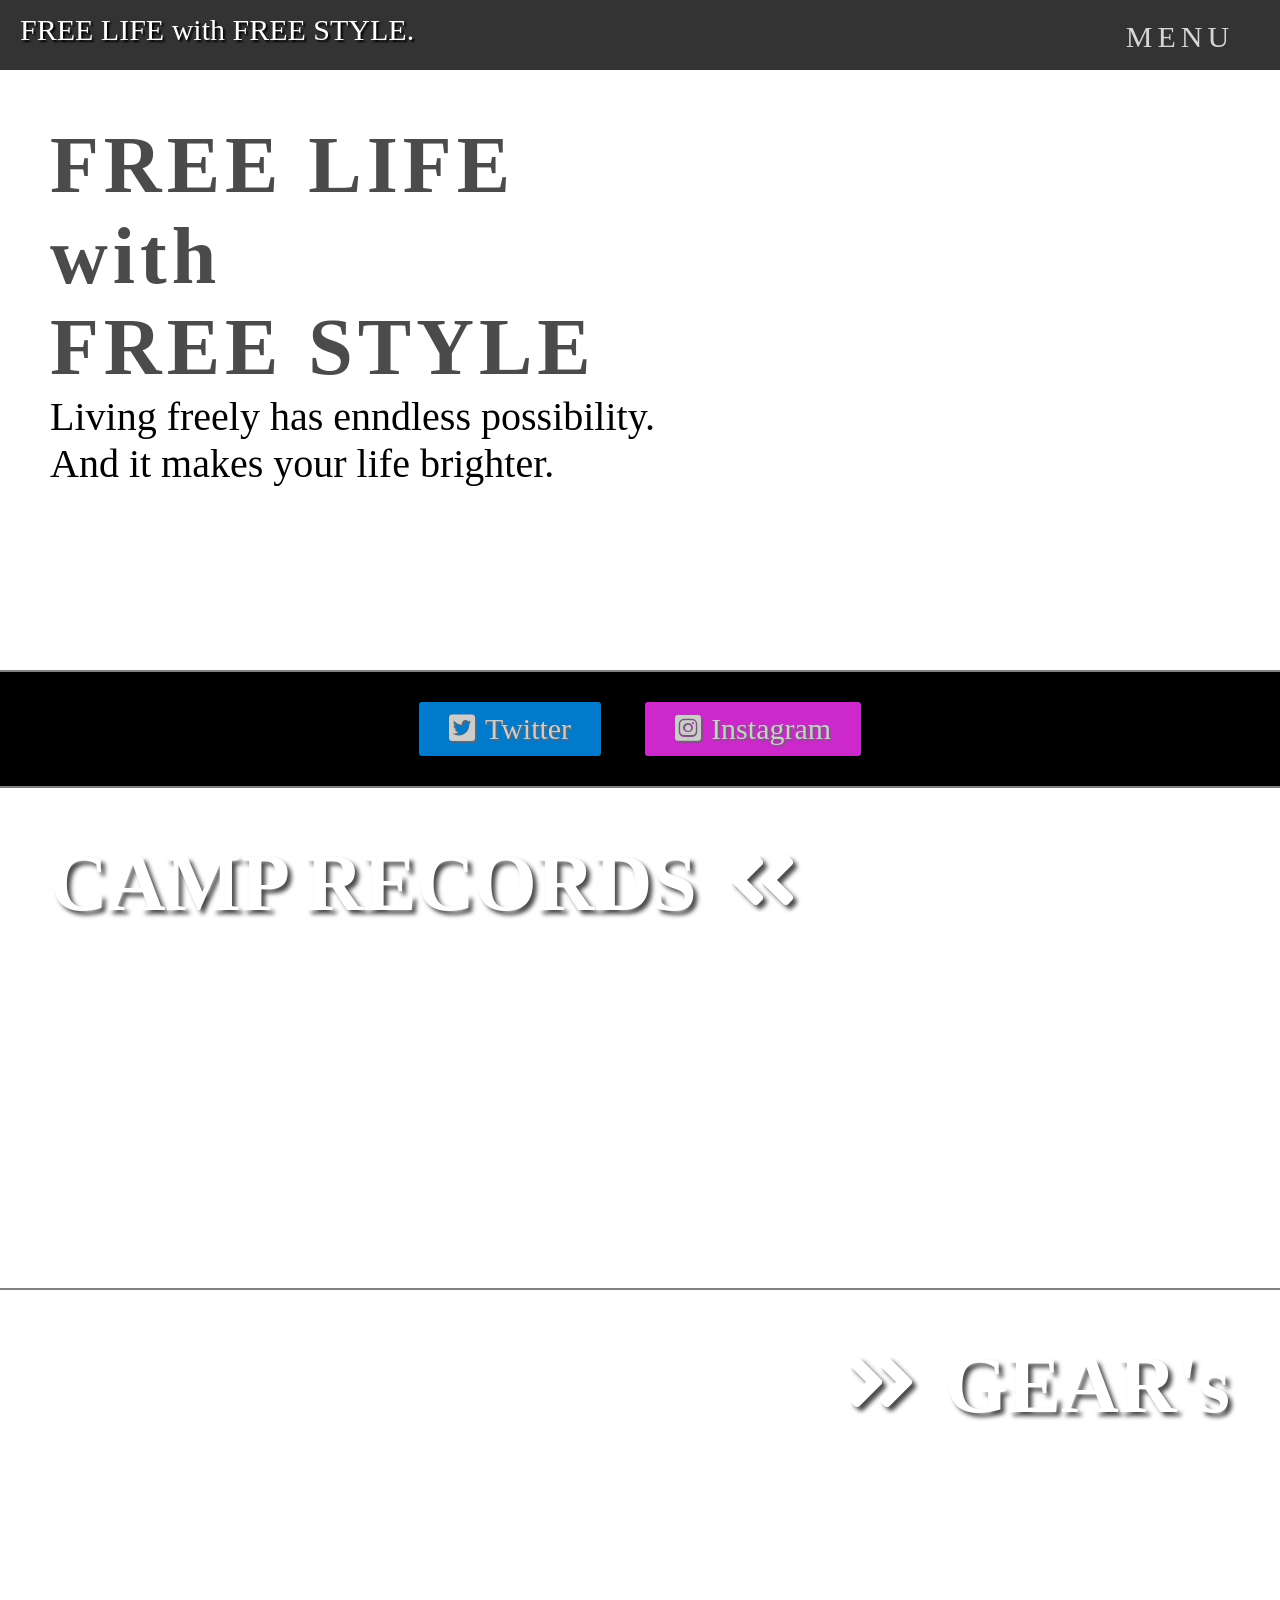
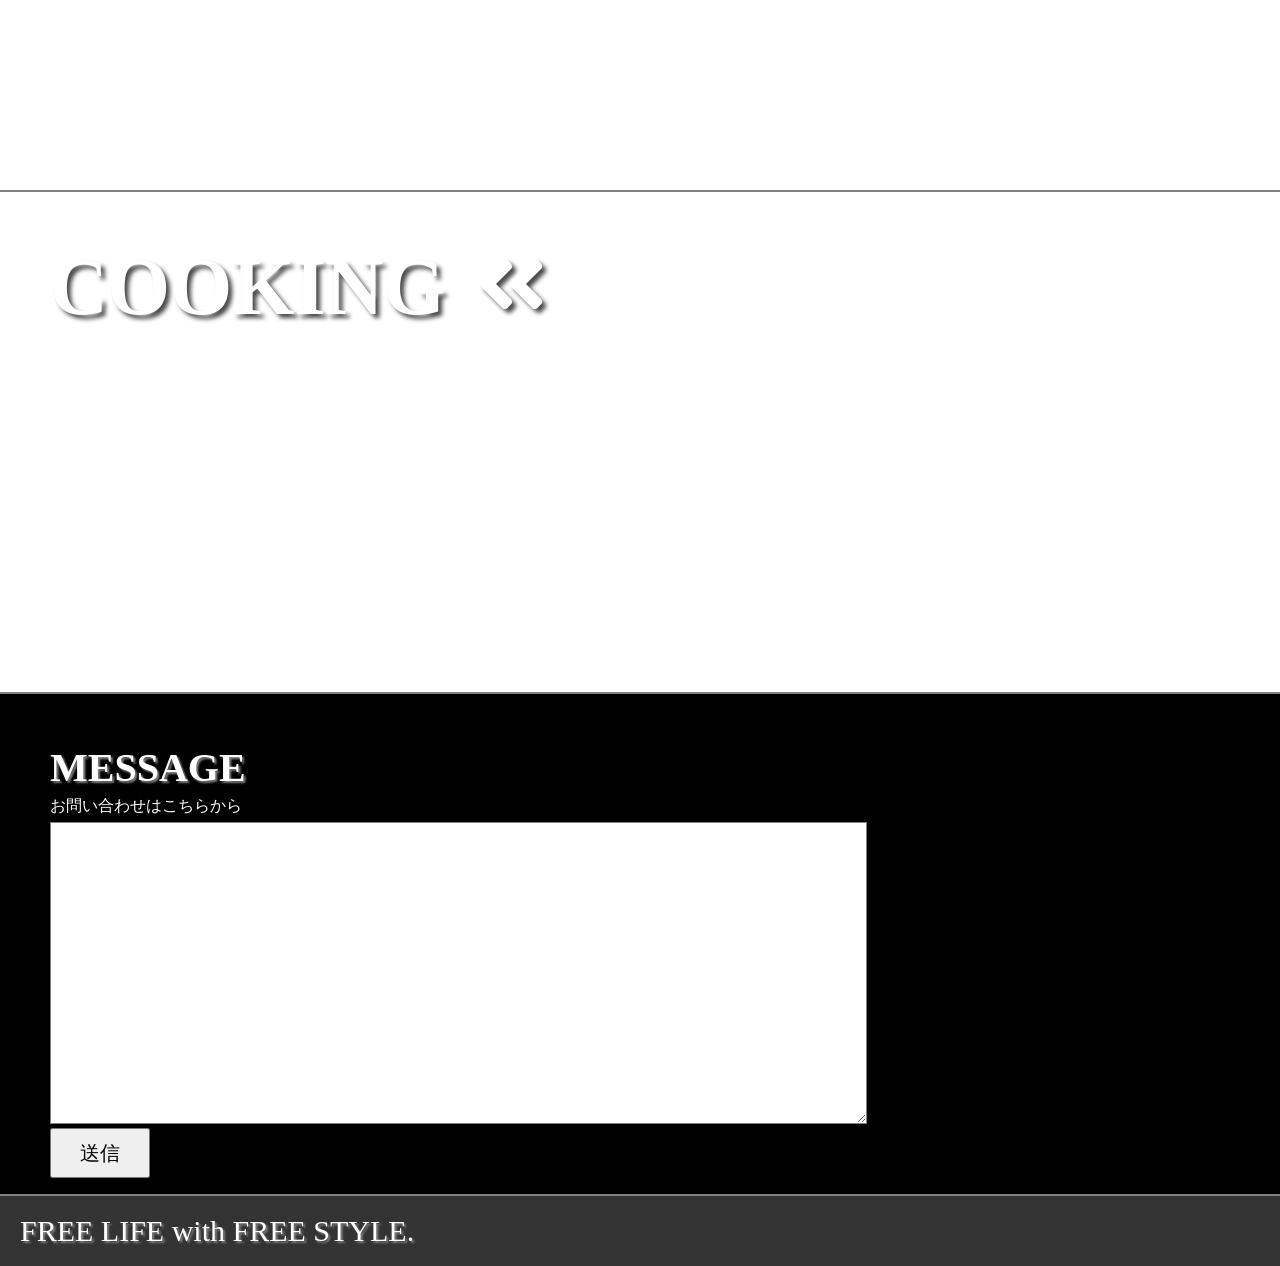
==== commit 7dba8f9d: "Update index.html" ====
--- a/index.html
+++ b/index.html
@@ -49,8 +49,8 @@
 
     <div class="btn-wrapper">
       <div class="container">
-        <a class="btn twitter" href="https://twitter.com/qbXbWnmCyBu3cgk" target="_blank"><i class="fab fa-twitter-square"></i>></span>Twitter</a>
-        <a class="btn instagram" href="https://www.instagram.com/zousan5703/?hl=ja" target="_blank"><i class="fab fa-instagram-square">Instagram</i></a>
+        <a class="btn twitter" href="https://twitter.com/qbXbWnmCyBu3cgk" target="_blank"><i class="fab fa-twitter-square"></i>Twitter</a>
+        <a class="btn instagram" href="https://www.instagram.com/zousan5703/?hl=ja" target="_blank"><i class="fab fa-instagram-square"></i>Instagram</a>
       </div>
     </div>
 
